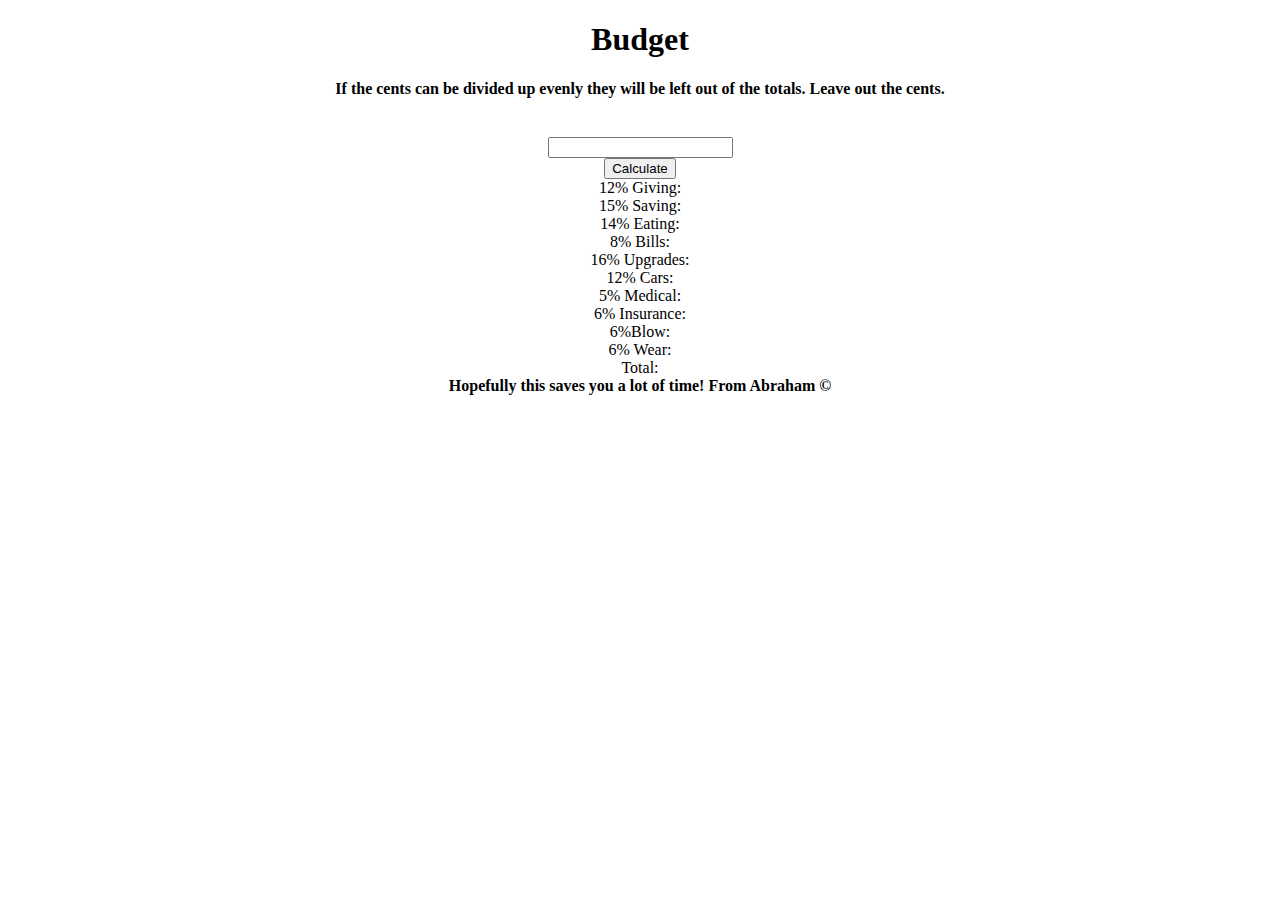
==== index.html @ dc8f2d37 "rename" ====
<!DOCTYPE html>
<html lang="en">
<head>
    <meta charset="UTF-8">
    <meta name="viewport" content="width=device-width, initial-scale=1.0">
    <title>zero based budget</title>
    <script>
        function saveTime(){
            var money = parseFloat(document.getElementById('paycheck').value);
        
            var gg = money * 0.12;
            document.getElementById('giving').innerHTML = gg.toFixed(2);  
            var sg = money * 0.15;
            document.getElementById('saving').innerHTML = sg.toFixed(2);  
            var eg = money * 0.14;
            document.getElementById('eating').innerHTML = eg.toFixed(2); 
            var bs = money * 0.08;
            document.getElementById('bills').innerHTML = bs.toFixed(2); 
            var us = money * 0.16;
            document.getElementById('upgrades').innerHTML = us.toFixed(2);
            var cs = money * 0.12;
            document.getElementById('cars').innerHTML = cs.toFixed(2);  
            var ml = money * 0.05;
            document.getElementById('medical').innerHTML = ml.toFixed(2);  
            var ie = money * 0.06;
            document.getElementById('insurance').innerHTML = ie.toFixed(2);
            var bw = money * 0.06;
            document.getElementById('blow').innerHTML = bw.toFixed(2);   
            var wr = money * 0.06;
            document.getElementById('wear').innerHTML = wr.toFixed(2); 
            
            var total = gg + sg + eg + bs + us + cs + ml + ie + bw + wr ; 
            document.getElementById('total').innerHTML = total.toFixed(2); 
             }
    </script>
    <style>
        .center {
            text-align: center;
        }
        .header {
            text-align: center;
        }
        .footer {
            text-align: center;
        }
    </style>
</head>
<body>
    <header class="header">
        <h1>Budget</h1>
        <h4>If the cents can be divided up evenly they will be left out of the totals. Leave out the cents.</h4><br>
    </header>
    <main class="center">
        <input type="text" id="paycheck"><br>
        <button type="button" onclick="saveTime()">Calculate</button><br>
       12% Giving:<div id="giving"></div>
       15% Saving:<div id="saving"></div> 
      14% Eating:<div id="eating"></div> 
      8% Bills:<div id="bills"></div> 
    16% Upgrades:<div id="upgrades"></div> 
       12% Cars:<div id="cars"></div> 
       5% Medical:<div id="medical"></div> 
       6% Insurance:<div id="insurance"></div> 
       6%Blow:<div id="blow"></div> 
       6% Wear:<div id="wear"></div> 
        Total:<div id="total"></div>
    </main>
  
    <footer class="footer">
        <b>Hopefully this saves you a lot of time! From Abraham &copy;</b>
    </footer>
</body>
</html>
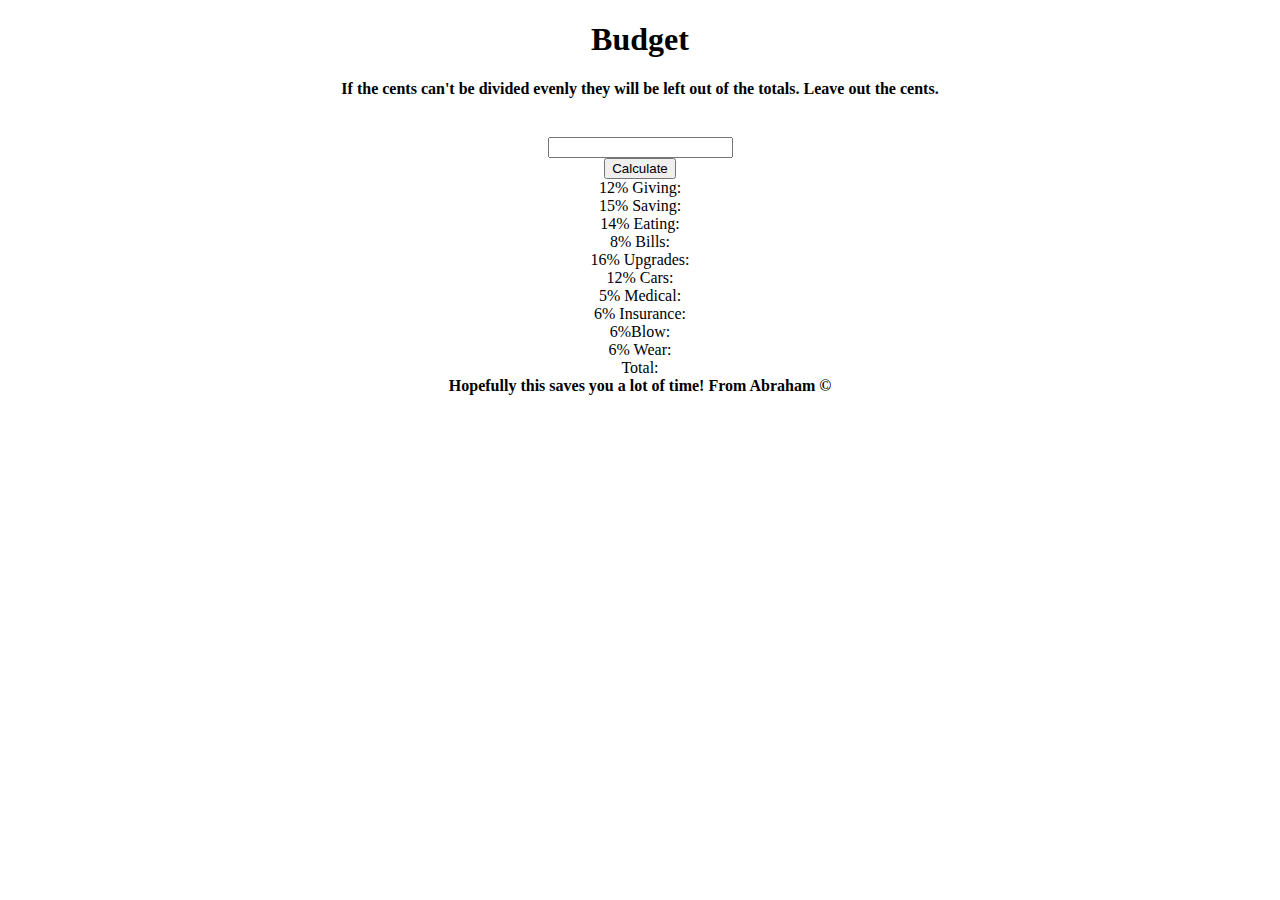
==== commit 17b5a4c8: "spelling change" ====
--- a/index.html
+++ b/index.html
@@ -48,7 +48,7 @@
 <body>
     <header class="header">
         <h1>Budget</h1>
-        <h4>If the cents can be divided up evenly they will be left out of the totals. Leave out the cents.</h4><br>
+        <h4>If the cents can't be divided evenly they will be left out of the totals. Leave out the cents.</h4><br>
     </header>
     <main class="center">
         <input type="text" id="paycheck"><br>
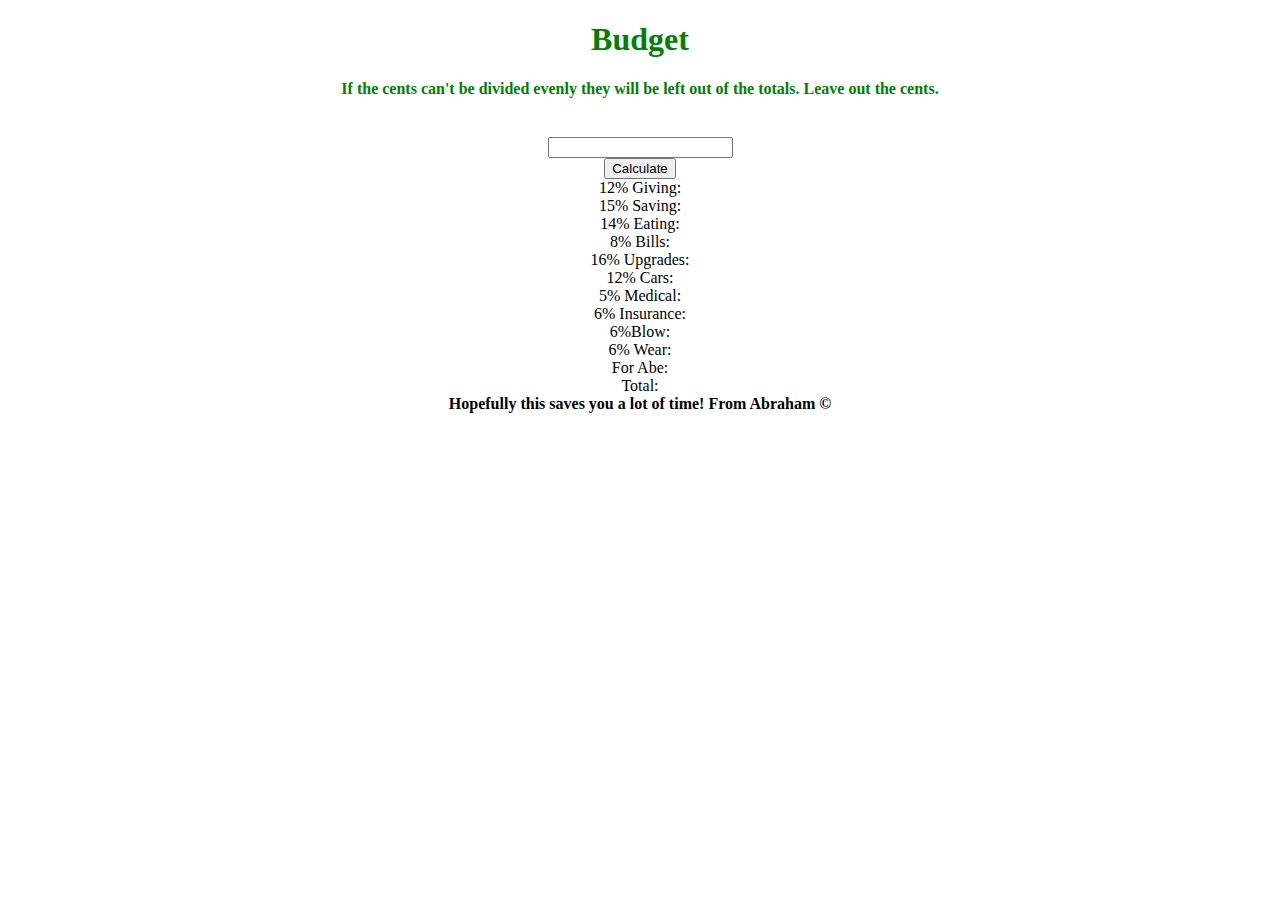
==== commit 93c98b11: "real new catagory" ====
--- a/index.html
+++ b/index.html
@@ -7,30 +7,38 @@
     <script>
         function saveTime(){
             var money = parseFloat(document.getElementById('paycheck').value);
+            var sub = Math.floor(money);
+           
+            var a = money - sub; 
+            var abe = a.toFixed(2);
+            
+
+            document.getElementById('change').innerHTML = abe; 
         
-            var gg = money * 0.12;
+            var gg = sub * 0.12;
             document.getElementById('giving').innerHTML = gg.toFixed(2);  
-            var sg = money * 0.15;
+            var sg = sub * 0.15;
             document.getElementById('saving').innerHTML = sg.toFixed(2);  
-            var eg = money * 0.14;
+            var eg = sub * 0.14;
             document.getElementById('eating').innerHTML = eg.toFixed(2); 
-            var bs = money * 0.08;
+            var bs = sub * 0.08;
             document.getElementById('bills').innerHTML = bs.toFixed(2); 
-            var us = money * 0.16;
+            var us = sub * 0.16;
             document.getElementById('upgrades').innerHTML = us.toFixed(2);
-            var cs = money * 0.12;
+            var cs = sub * 0.12;
             document.getElementById('cars').innerHTML = cs.toFixed(2);  
-            var ml = money * 0.05;
+            var ml = sub * 0.05;
             document.getElementById('medical').innerHTML = ml.toFixed(2);  
-            var ie = money * 0.06;
+            var ie = sub * 0.06;
             document.getElementById('insurance').innerHTML = ie.toFixed(2);
-            var bw = money * 0.06;
+            var bw = sub * 0.06;
             document.getElementById('blow').innerHTML = bw.toFixed(2);   
-            var wr = money * 0.06;
+            var wr = sub * 0.06;
             document.getElementById('wear').innerHTML = wr.toFixed(2); 
+
+          var total = sub + a;
+            document.getElementById('total').innerHTML = total; 
             
-            var total = gg + sg + eg + bs + us + cs + ml + ie + bw + wr ; 
-            document.getElementById('total').innerHTML = total.toFixed(2); 
              }
     </script>
     <style>
@@ -43,12 +51,15 @@
         .footer {
             text-align: center;
         }
+        .bold {
+            color : green
+        }
     </style>
 </head>
 <body>
     <header class="header">
-        <h1>Budget</h1>
-        <h4>If the cents can't be divided evenly they will be left out of the totals. Leave out the cents.</h4><br>
+        <h1 class="bold">Budget</h1>
+        <h4 class="bold">If the cents can't be divided evenly they will be left out of the totals. Leave out the cents.</h4><br>
     </header>
     <main class="center">
         <input type="text" id="paycheck"><br>
@@ -63,6 +74,7 @@
        6% Insurance:<div id="insurance"></div> 
        6%Blow:<div id="blow"></div> 
        6% Wear:<div id="wear"></div> 
+       For Abe:<div id="change"></div>
         Total:<div id="total"></div>
     </main>
   
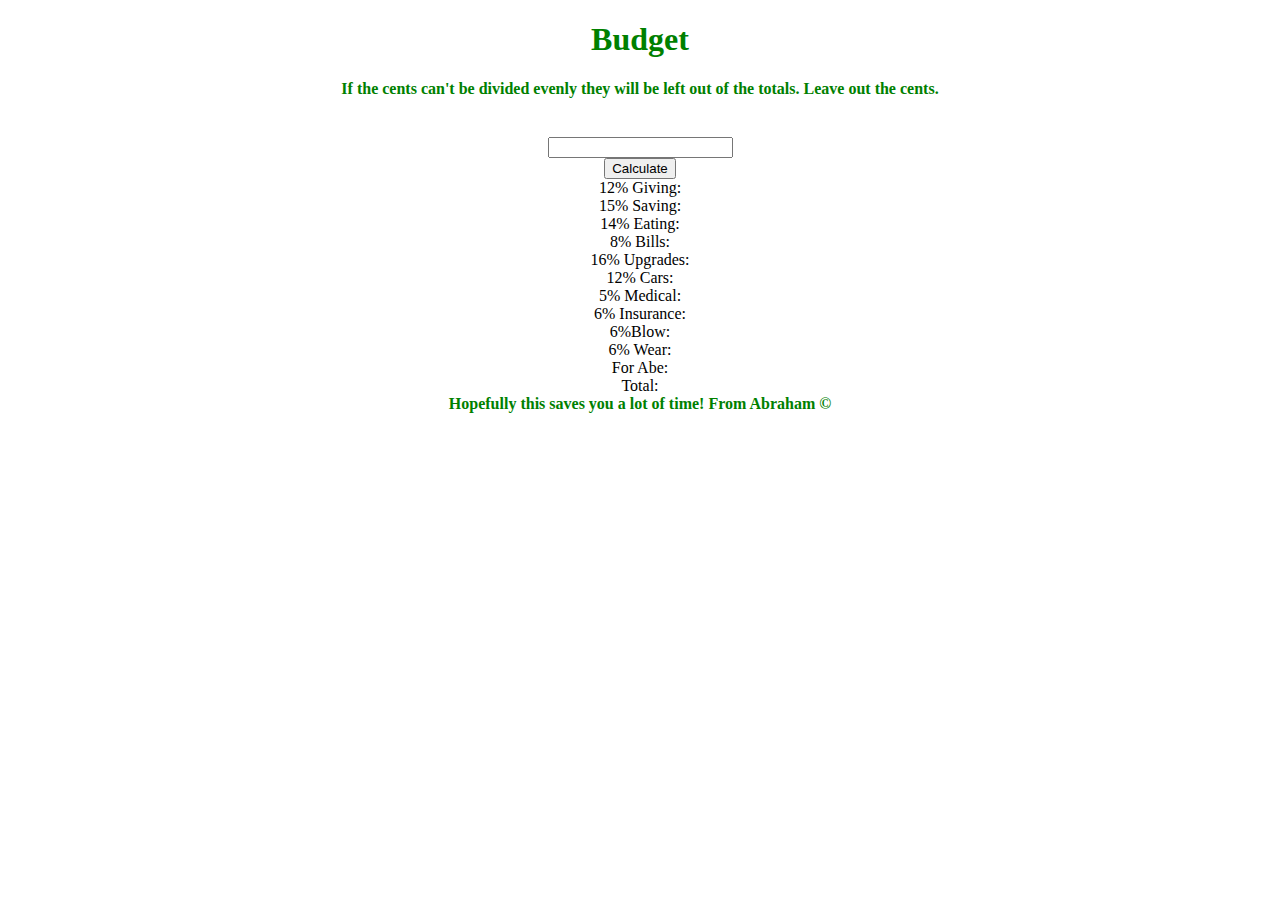
==== commit 41b33a99: "green" ====
--- a/index.html
+++ b/index.html
@@ -79,7 +79,7 @@
     </main>
   
     <footer class="footer">
-        <b>Hopefully this saves you a lot of time! From Abraham &copy;</b>
+        <b class="bold">Hopefully this saves you a lot of time! From Abraham &copy;</b>
     </footer>
 </body>
 </html>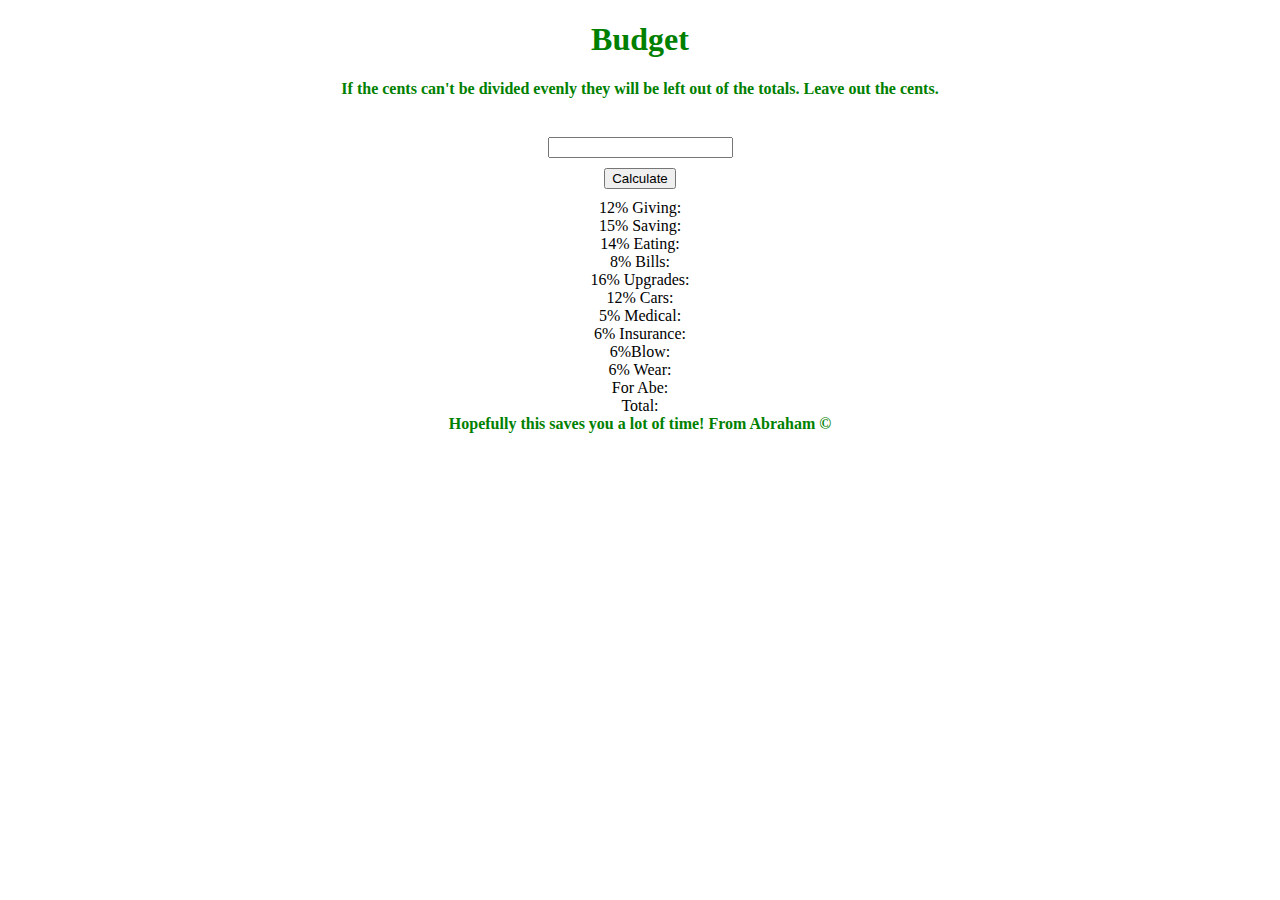
==== commit 09c1ac4f: "changes" ====
--- a/index.html
+++ b/index.html
@@ -4,6 +4,7 @@
     <meta charset="UTF-8">
     <meta name="viewport" content="width=device-width, initial-scale=1.0">
     <title>zero based budget</title>
+    <link rel="stylesheet" href="styles/projectm.css">
     <script>
         function saveTime(){
             var money = parseFloat(document.getElementById('paycheck').value);
@@ -41,22 +42,9 @@
             
              }
     </script>
-    <style>
-        .center {
-            text-align: center;
-        }
-        .header {
-            text-align: center;
-        }
-        .footer {
-            text-align: center;
-        }
-        .bold {
-            color : green
-        }
-    </style>
 </head>
 <body>
+    <div id="content">
     <header class="header">
         <h1 class="bold">Budget</h1>
         <h4 class="bold">If the cents can't be divided evenly they will be left out of the totals. Leave out the cents.</h4><br>
@@ -77,9 +65,9 @@
        For Abe:<div id="change"></div>
         Total:<div id="total"></div>
     </main>
-  
     <footer class="footer">
         <b class="bold">Hopefully this saves you a lot of time! From Abraham &copy;</b>
     </footer>
+    </div>
 </body>
 </html>--- a/styles/projectm.css
+++ b/styles/projectm.css
@@ -0,0 +1,29 @@
+/* body{
+    --background-color: ;
+} */
+
+.center {
+    text-align: center;
+}
+.header {
+    text-align: center;
+}
+.footer {
+    text-align: center;
+}
+.bold {
+    color : green
+}
+
+#content{
+    background-color: var(--background-color);
+}
+
+button{
+    margin: 10px ; 
+}
+
+button:hover{
+    background-color: white;
+}
+
